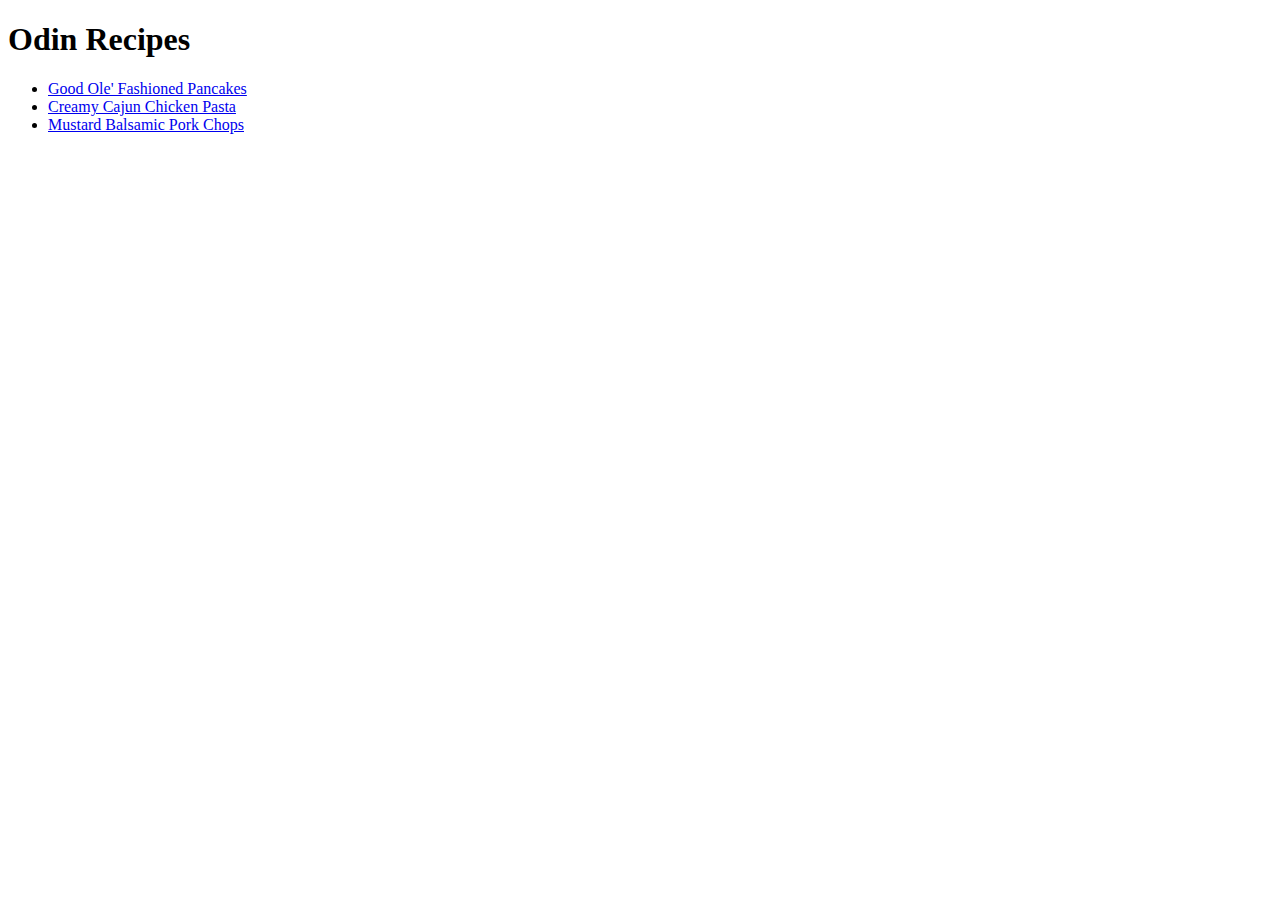
==== index.html @ 6ede248e "Add link to Mustard Pork Chop Recipe to index.html" ====
<!DOCTYPE html>

<html>

    <head>
    <meta charset="utf-8">
    <title>Good Ole' Food</title>
    <head>

        <body>
            <h1>Odin Recipes</h1>
            
            <ul>
                <li><a href = "file:///Users/michealleblanc/Desktop/TheOdinProject/odin-recipes/odin-recipes/recipes/pancakes.html"> Good Ole' Fashioned Pancakes</a></li>
                <li><a href = "file:///Users/michealleblanc/Desktop/TheOdinProject/odin-recipes/odin-recipes/recipes/chicken-pasta.html"> Creamy Cajun Chicken Pasta</a></li>
                <li><a href = "file:///Users/michealleblanc/Desktop/TheOdinProject/odin-recipes/odin-recipes/recipes/mustard-porkchops.html"> Mustard Balsamic Pork Chops</a></li>  
            </ul>


        </body>


</html>
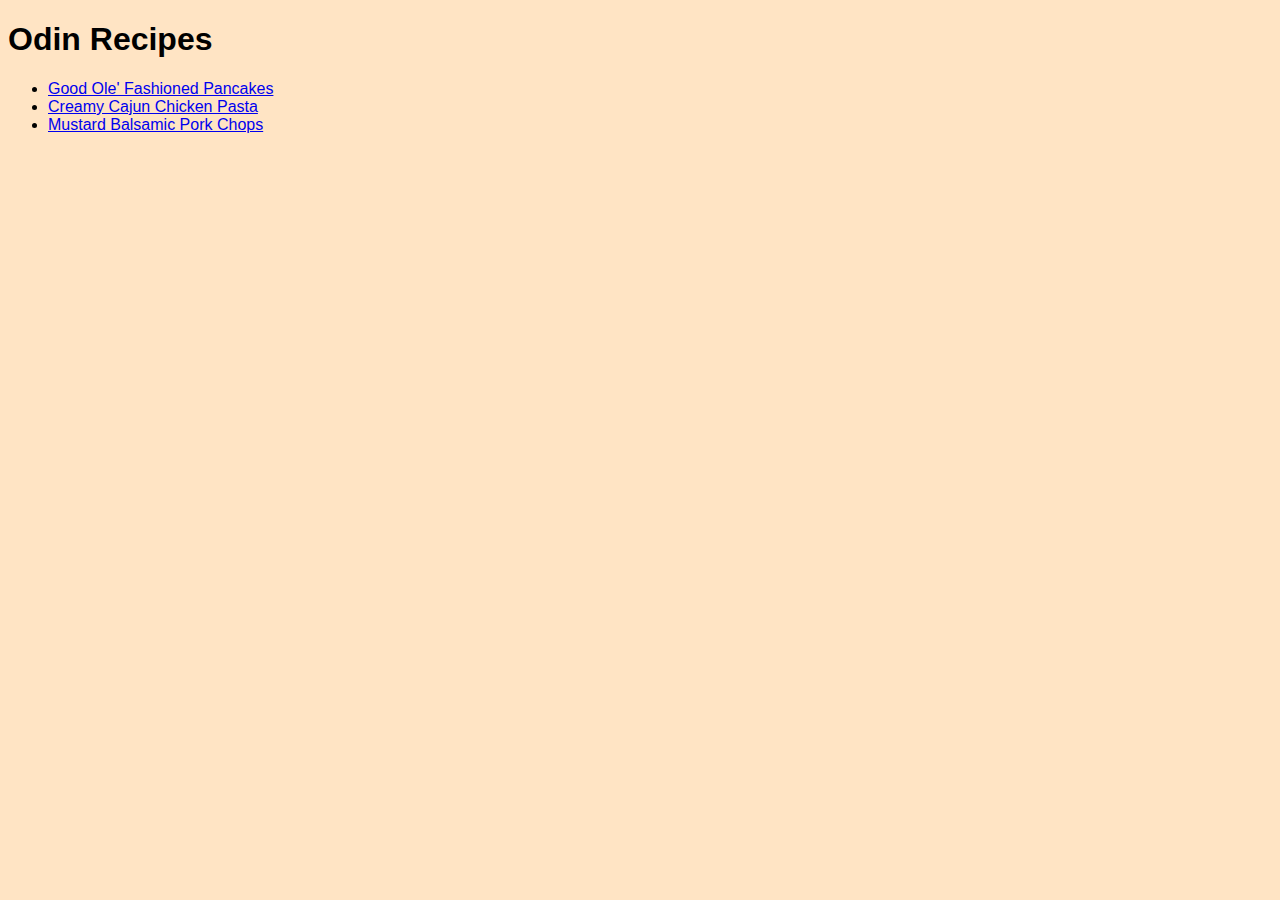
==== commit 2d71800c: "Fix indentation" ====
--- a/index.html
+++ b/index.html
@@ -1,23 +1,18 @@
-<!DOCTYPE html>
+ <!DOCTYPE html>
 
 <html>
 
     <head>
-    <meta charset="utf-8">
-    <title>Good Ole' Food</title>
+        <meta charset = "utf-8">
+        <link rel = "stylesheet" href = "style.css" >
+        <title>Good Ole' Food</title>
     <head>
-
         <body>
-            <h1>Odin Recipes</h1>
-            
-            <ul>
-                <li><a href = "file:///Users/michealleblanc/Desktop/TheOdinProject/odin-recipes/odin-recipes/recipes/pancakes.html"> Good Ole' Fashioned Pancakes</a></li>
-                <li><a href = "file:///Users/michealleblanc/Desktop/TheOdinProject/odin-recipes/odin-recipes/recipes/chicken-pasta.html"> Creamy Cajun Chicken Pasta</a></li>
-                <li><a href = "file:///Users/michealleblanc/Desktop/TheOdinProject/odin-recipes/odin-recipes/recipes/mustard-porkchops.html"> Mustard Balsamic Pork Chops</a></li>  
-            </ul>
-
-
+            <h1>Odin Recipes</h1>  
+                <ul>
+                    <li><a href = "../odin-recipes/recipes/pancakes.html"> Good Ole' Fashioned Pancakes</a></li>
+                    <li><a href = "../odin-recipes/recipes/chicken-pasta.html"> Creamy Cajun Chicken Pasta</a></li>
+                    <li><a href = "../odin-recipes/recipes/mustard-porkchops.html"> Mustard Balsamic Pork Chops</a></li>  
+                </ul>
         </body>
-
-
-</html>+</html>
--- a/style.css
+++ b/style.css
@@ -0,0 +1,6 @@
+/*style.css*/
+
+* {
+    background-color: bisque;
+    font-family: Arial;
+}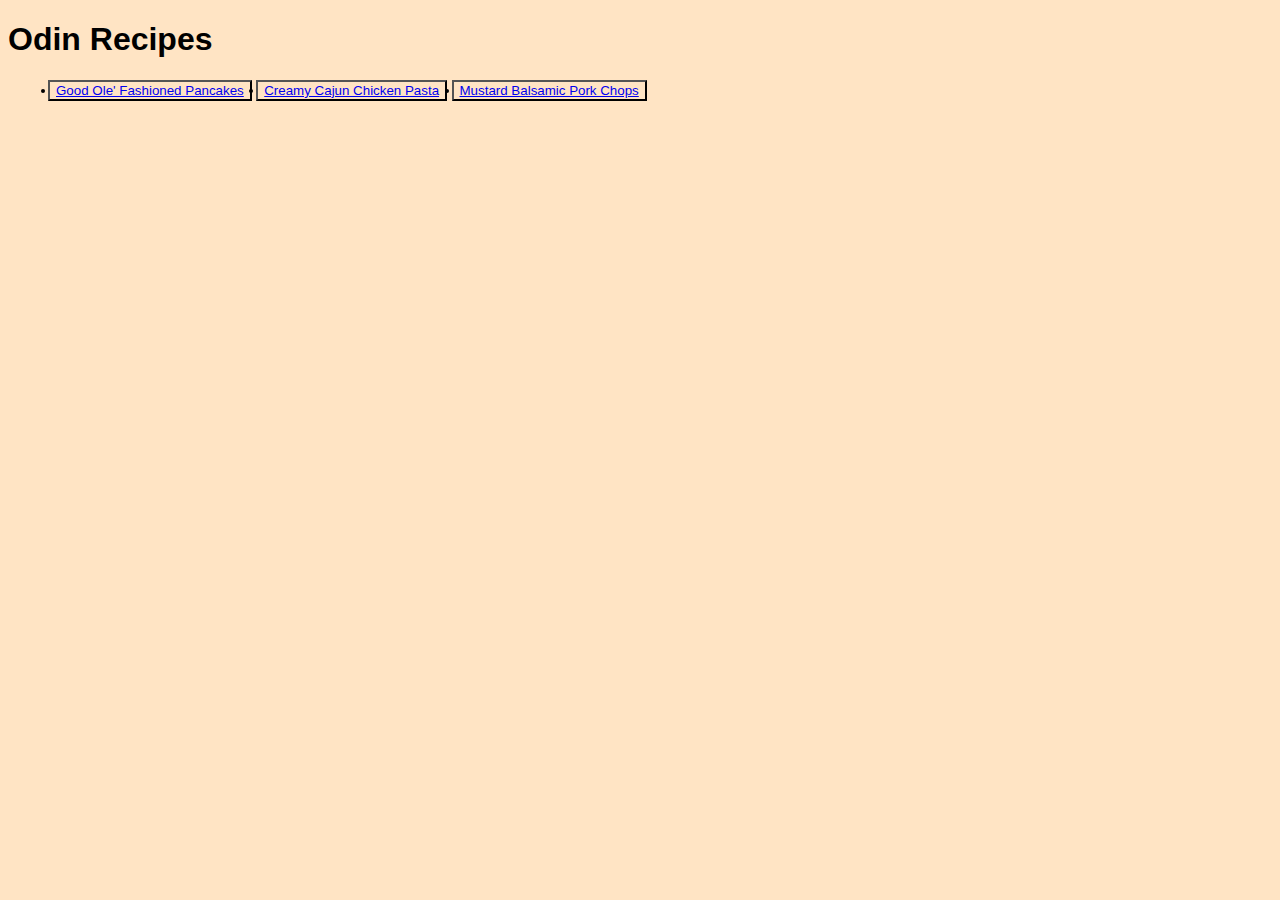
==== commit 4f1f0b45: "Add button to recipes" ====
--- a/index.html
+++ b/index.html
@@ -10,9 +10,9 @@
         <body>
             <h1>Odin Recipes</h1>  
                 <ul>
-                    <li><a href = "../odin-recipes/recipes/pancakes.html"> Good Ole' Fashioned Pancakes</a></li>
-                    <li><a href = "../odin-recipes/recipes/chicken-pasta.html"> Creamy Cajun Chicken Pasta</a></li>
-                    <li><a href = "../odin-recipes/recipes/mustard-porkchops.html"> Mustard Balsamic Pork Chops</a></li>  
+                    <button><li><a href = "../odin-recipes/recipes/pancakes.html"> Good Ole' Fashioned Pancakes</a></li></button> 
+                    <button><li><a href = "../odin-recipes/recipes/chicken-pasta.html"> Creamy Cajun Chicken Pasta</a></li></button>
+                    <button><li><a href = "../odin-recipes/recipes/mustard-porkchops.html"> Mustard Balsamic Pork Chops</a></li>  </button>
                 </ul>
         </body>
 </html>
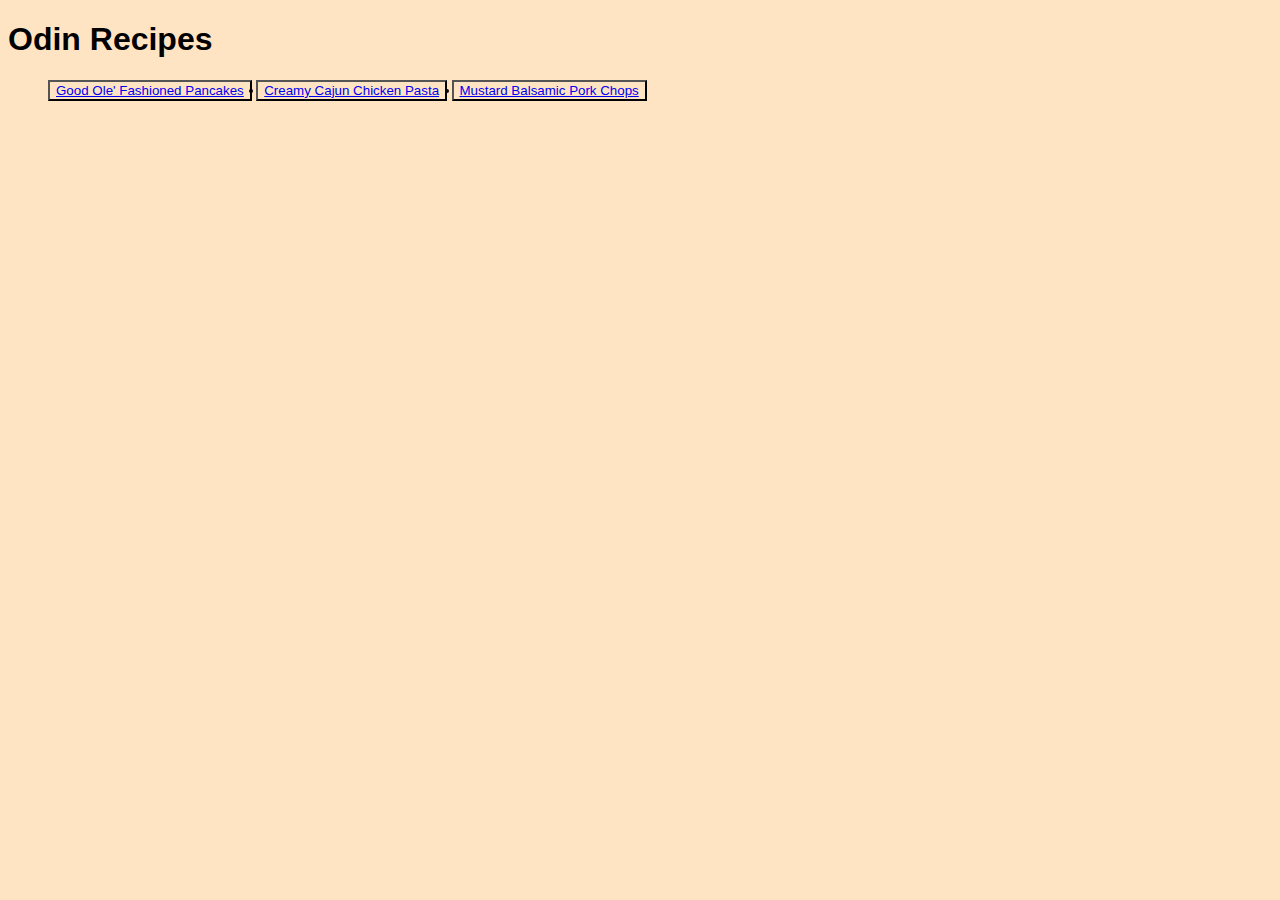
==== commit 31750225: "Reaarange <button><li><a> format" ====
--- a/index.html
+++ b/index.html
@@ -10,9 +10,9 @@
         <body>
             <h1>Odin Recipes</h1>  
                 <ul>
-                    <button><li><a href = "../odin-recipes/recipes/pancakes.html"> Good Ole' Fashioned Pancakes</a></li></button> 
+                    <button><a href = "../odin-recipes/recipes/pancakes.html"> Good Ole' Fashioned Pancakes</a></li></button>
                     <button><li><a href = "../odin-recipes/recipes/chicken-pasta.html"> Creamy Cajun Chicken Pasta</a></li></button>
-                    <button><li><a href = "../odin-recipes/recipes/mustard-porkchops.html"> Mustard Balsamic Pork Chops</a></li>  </button>
+                    <button><li><a href = "../odin-recipes/recipes/mustard-porkchops.html"> Mustard Balsamic Pork Chops</a></li></button>
                 </ul>
         </body>
 </html>
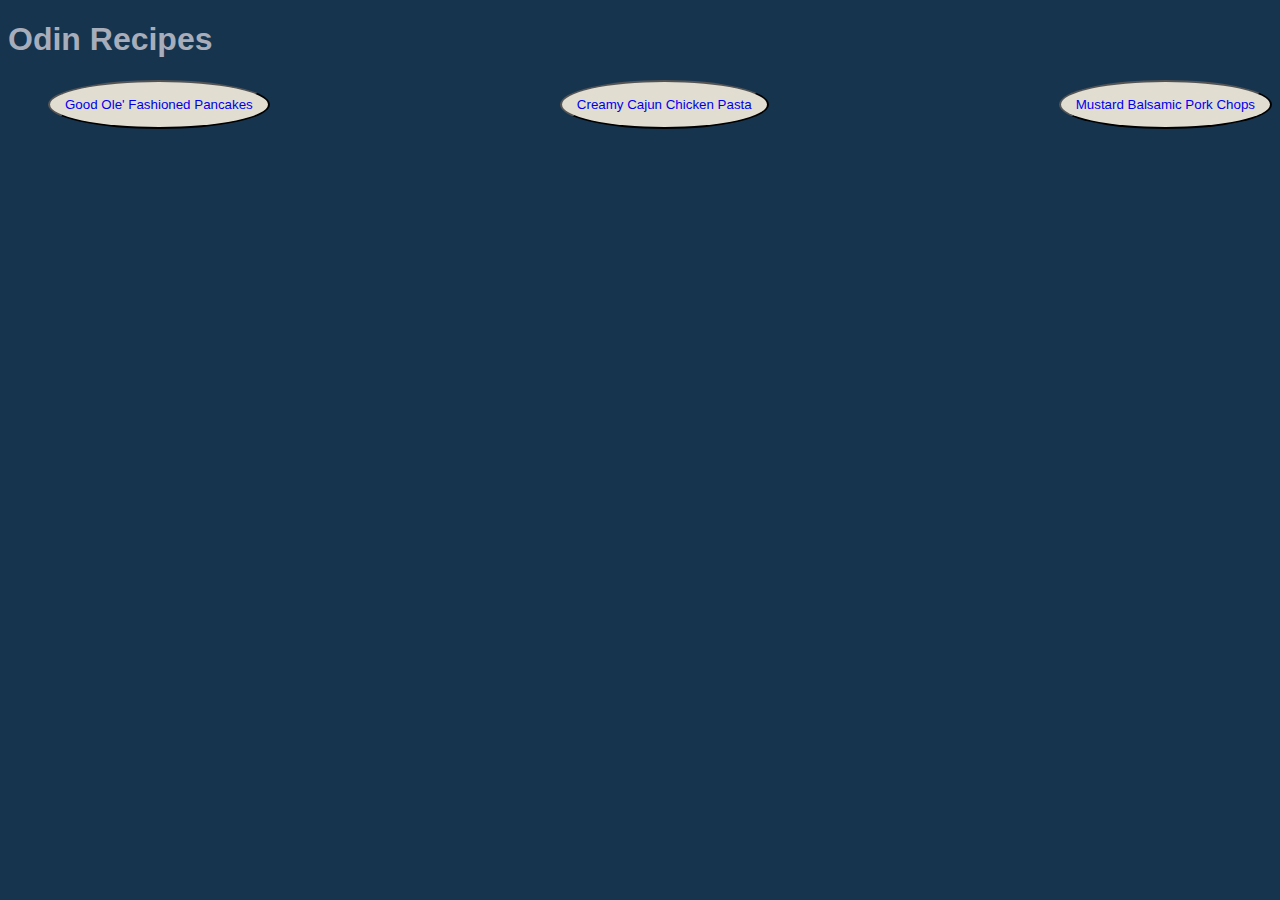
==== commit d684c0a2: "Fix button container and add container for unordered lists to use for styling" ====
--- a/index.html
+++ b/index.html
@@ -1,18 +1,21 @@
- <!DOCTYPE html>
+<!DOCTYPE html>
 
 <html>
 
-    <head>
+<head>
         <meta charset = "utf-8">
         <link rel = "stylesheet" href = "style.css" >
         <title>Good Ole' Food</title>
-    <head>
-        <body>
-            <h1>Odin Recipes</h1>  
-                <ul>
-                    <button><a href = "../odin-recipes/recipes/pancakes.html"> Good Ole' Fashioned Pancakes</a></li></button>
-                    <button><li><a href = "../odin-recipes/recipes/chicken-pasta.html"> Creamy Cajun Chicken Pasta</a></li></button>
-                    <button><li><a href = "../odin-recipes/recipes/mustard-porkchops.html"> Mustard Balsamic Pork Chops</a></li></button>
-                </ul>
-        </body>
+<head>
+    
+<body>
+<h1>Odin Recipes</h1>  
+    <div class = "main-buttons">
+        <ul>
+            <button><li><a href = "../odin-recipes/recipes/pancakes.html"> Good Ole' Fashioned Pancakes</a></li></button>
+            <button><li><a href = "../odin-recipes/recipes/chicken-pasta.html"> Creamy Cajun Chicken Pasta</a></li></button>
+            <button><li><a href = "../odin-recipes/recipes/mustard-porkchops.html"> Mustard Balsamic Pork Chops</a></li></button>
+        </ul>
+    </div>
+</body>
 </html>
--- a/style.css
+++ b/style.css
@@ -1,6 +1,37 @@
+/*----COLORS----*/
+/*
+white: #3E1DD1
+grey: #A7ADBB
+blue: #16344E
+blue/black: #14191D
+*/
+
+
 /*style.css*/
+body {
+    background-color: #16344E;
+}
 
-* {
-    background-color: bisque;
-    font-family: Arial;
+h1 {
+    color: #A7ADBB;
+    font-family: Garamond, Verdana, Tahoma, sans-serif;
+    
+}
+
+ul {
+    /*removes bullet points from list*/
+    list-style-type: none;
+    display: flex;
+    justify-content: space-between;
+}
+
+a {
+    /*removes underlining from link*/
+    text-decoration: none;
+}
+
+button {
+    background-color: #E1DDD1;
+    padding: 15px;
+    border-radius: 50%;
 }